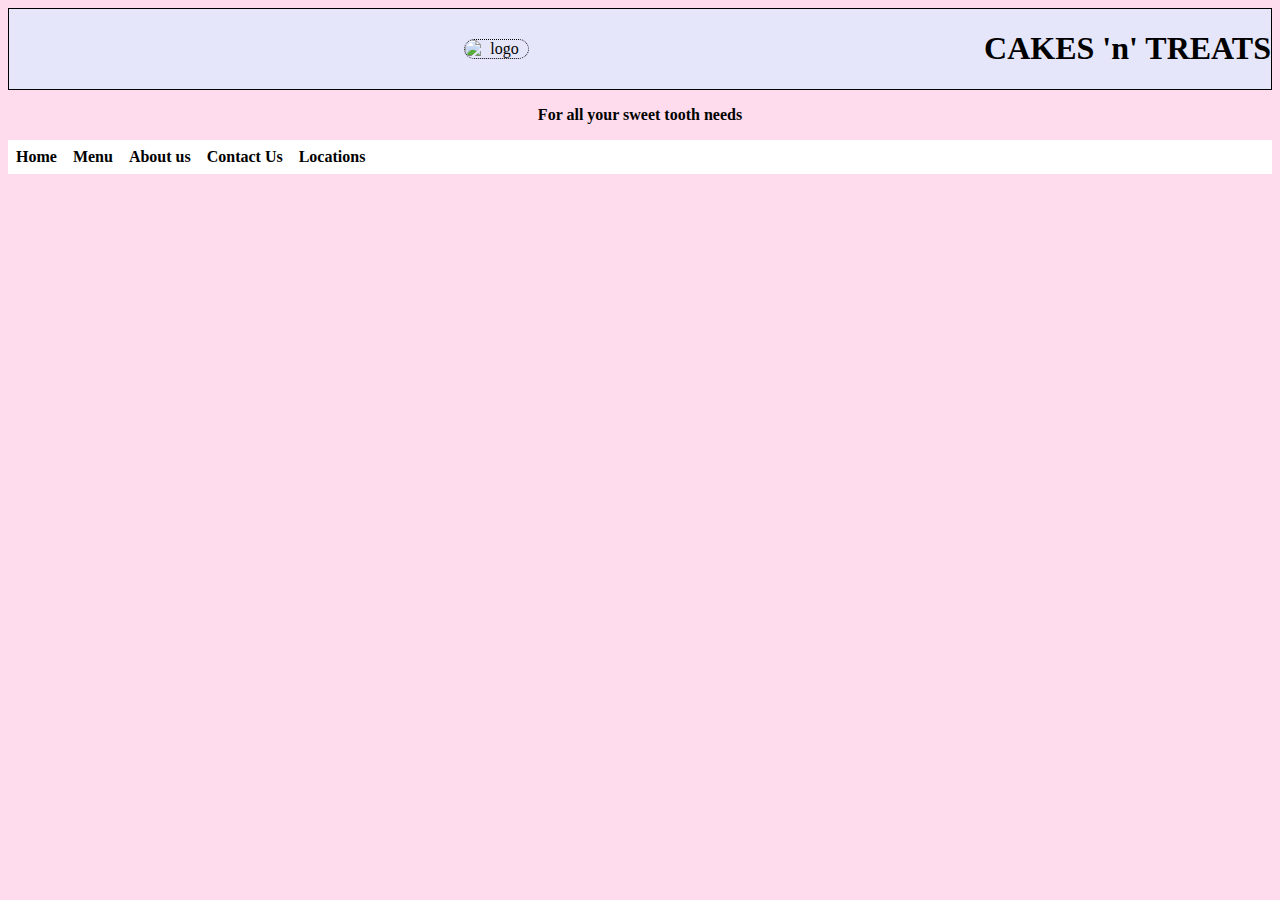
==== HTML/About us.html @ 8bfb98ba "Initial commit" ====
<!DOCTYPE html>
<html lang="en">
<head>
    <meta charset="UTF-8">
    <meta name="viewport" content="width=device-width, initial-scale=1.0">
    <title>Order</title>
    <!--link to the extrenal css file-->
    <link rel="stylesheet" href="../CSS/styles.css"> 
<body>
    <header>
        <div id ="headerparent">
        
                <img src ="../IMAGES/Cake.logo.jpg" alt="logo" id="logo">
                <h1>CAKES 'n' TREATS</h1>
        </div>  
            
         <p><b>For all your sweet tooth needs</b></p> 

    <nav id="nav">
        <ul>
            <!--links to the other pages-->
            <li><a href="Index.html">Home</a></li>
            <li><a href="menu.html">Menu</a></li>
            <li><a href="About us.html">About us</a></li>
            <li><a href="Contact.html">Contact Us</a></li>
            <li><a href="Location.html">Locations</a></li>
            
        </ul>
    </nav>
---- CSS/styles.css ----
body {
    
    text-align: center;
    background-color: rgb(255, 220, 237);/*Colour name:Pastel pink*/

}

#headerparent{
    border: 1px solid black; 
    display:flex;/*aligns items in a row*/
    justify-content: center;
    align-items: center;
    background-color: lavender;
    

}

#logo{
    display: block;
	margin: auto;
	width: 5%;
	border: 1px dotted ; 
	border-radius: 10px;
    
    
}

#nav ul{
    list-style-type: none;
    margin: 0;
	padding: 0;
	overflow: hidden;
    background-color: white;
}
#nav li{
    float:left;
}
#nav li a{
    display:block;
    color:black;
    text-align: center;
    padding: 8px;
    text-decoration: none;
    font-weight: bold;
}
#nav li a :hover{
    background-color: lavender;
}

.sign-up-form{
    width:300px;
    border: 1px solid black; 
    background: lavender;
    padding: 20px;
    margin: 8% auto;
    text-align: center;


}
.sign-in-form{
    width:300px;
    border: 1px solid black; 
    background: lavender;
    padding: 20px;
    margin: 8% auto;
    text-align: center;
}

.resized-image{ /*resize image for*/
    width: 400px;
    height: 400px;
}
.resized-image2{/*resize images for cake images on home page*/
    width: 200px;
    height: 200px;
}
.capture-form{
    width:300px;
    border: 1px solid black; 
    background: lavender;
    padding: 20px;
    margin: 8% auto;
    text-align: center;
}
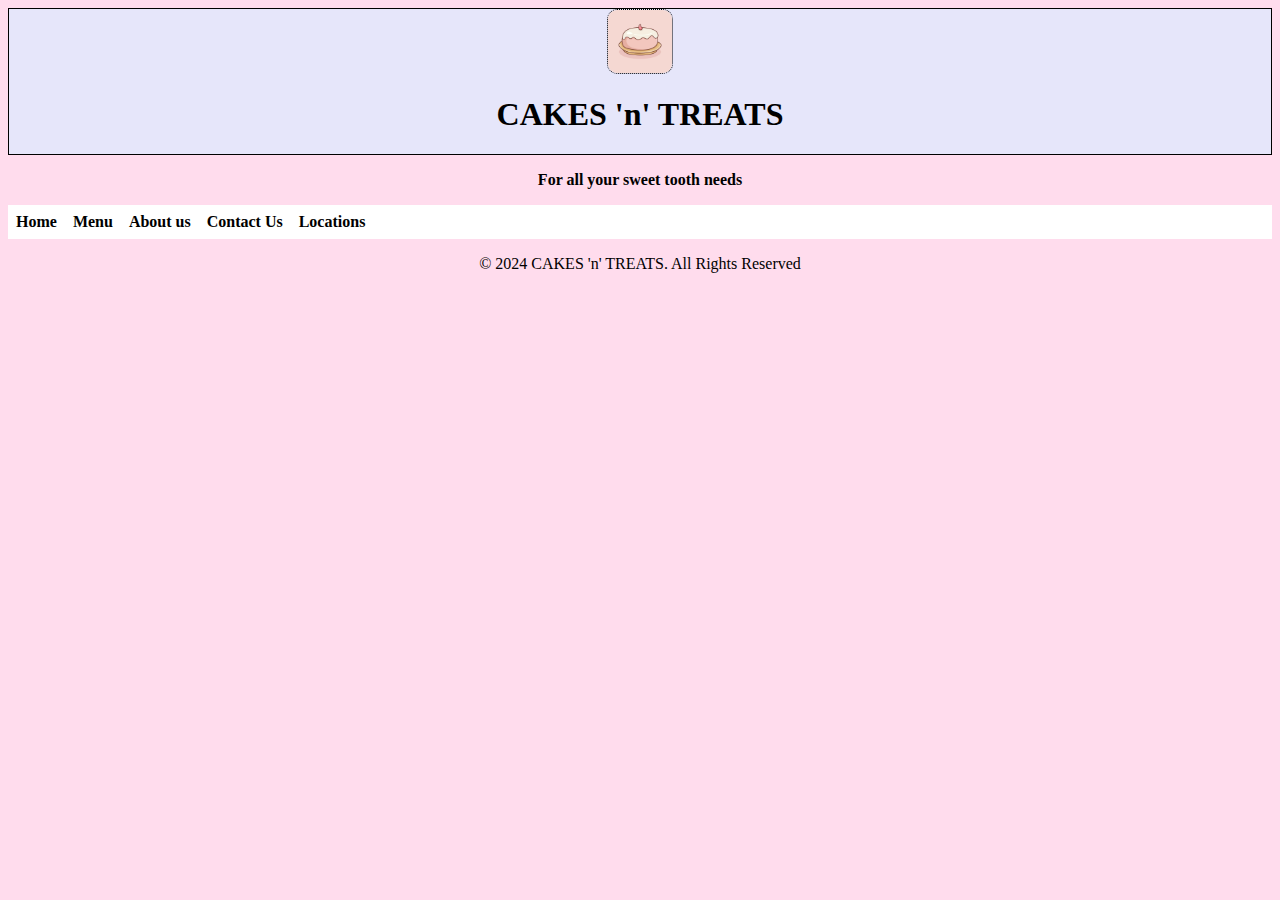
==== commit 1a849301: "Added a company logo and modified the header" ====
--- a/HTML/About us.html
+++ b/HTML/About us.html
@@ -27,3 +27,13 @@
             
         </ul>
     </nav>
+</header>
+<footer>
+    <div id="footerParent">
+        <div id="footerChild1">
+            <p>&copy; 2024 CAKES 'n' TREATS. All Rights Reserved</p>
+        </div>
+    </div>
+</footer>
+</body>
+</html>--- a/CSS/styles.css
+++ b/CSS/styles.css
@@ -8,6 +8,7 @@
 #headerparent{
     border: 1px solid black; 
     display:flex;/*aligns items in a row*/
+    flex-direction: column;
     justify-content: center;
     align-items: center;
     background-color: lavender;
